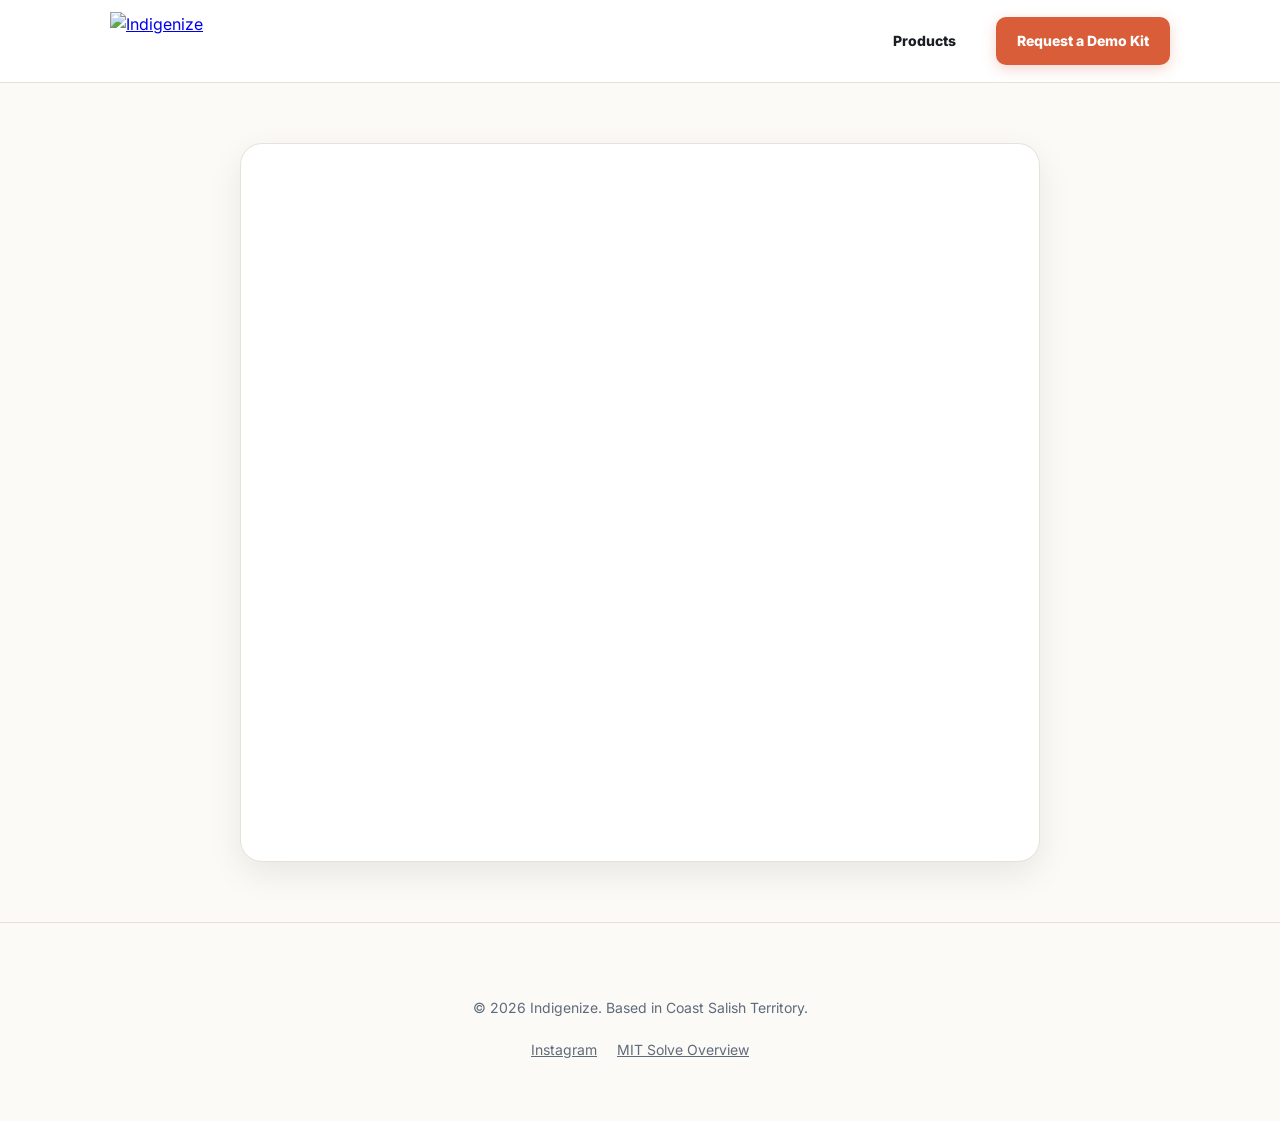
==== connect/index.html @ bf81e7f4 "new contact" ====
<!doctype html>
<html lang="en">
<head>
  <meta charset="utf-8" />
  <meta name="viewport" content="width=device-width, initial-scale=1" />

  <title>Offline Indigenous Language Tools | Audio Bear + Flashcard Reader | Indigenize</title>
  <meta name="description" content="Offline, screen-free language tools for early learners. Audio teddy bears and flashcard readers loaded with community-owned recordings for homes, classrooms, and language nests." />

  <!-- Font best practice: Inter is clean and readable. If you want a warmer, more “human” look,
       use Manrope for headings only. Keep body in Inter for legibility. -->
  <link href="https://fonts.googleapis.com/css2?family=Inter:wght@400;500;600;700;800&family=Manrope:wght@500;600;700;800&display=swap" rel="stylesheet">

  <style>
    :root {
      --bg: #fbfaf7;
      --card: #ffffff;
      --text: #1b1f24;
      --muted: #5f6b7a;
      --line: #e6e2d8;
      --burntOrange: #d95d39;
      --shadow: 0 12px 34px rgba(0,0,0,.08);

      /* Match radius + spacing across all boxes */
      --boxRadius: 22px;
      --boxPad: 60px;
      --boxBorder: 1px solid var(--line);
    }

    * { box-sizing: border-box; }
    html { scroll-behavior: smooth; }
    body {
      margin: 0;
      font-family: 'Inter', system-ui, -apple-system, sans-serif;
      background: var(--bg);
      color: var(--text);
      line-height: 1.6;
      -webkit-font-smoothing: antialiased;
      text-rendering: optimizeLegibility;
    }

    h1,h2,h3,h4 { font-family: 'Manrope', 'Inter', system-ui, -apple-system, sans-serif; }

    header {
      position: sticky;
      top: 0;
      z-index: 1000;
      background: rgba(255, 255, 255, 0.9);
      backdrop-filter: blur(12px);
      border-bottom: 1px solid var(--line);
      padding: 12px 0;
    }
    .nav-container {
      max-width: 1100px;
      margin: 0 auto;
      padding: 0 20px;
      display: flex;
      justify-content: space-between;
      align-items: center;
    }
    .brand img { height: 58px; width: auto; display: block; }

    .btn {
      display: inline-flex;
      align-items: center;
      padding: 12px 20px;
      border-radius: 10px;
      text-decoration: none;
      font-weight: 800;
      font-size: 14px;
      transition: all 0.2s ease;
      border: 1px solid transparent;
    }
    .btn-primary {
      background: var(--burntOrange);
      color: white;
      box-shadow: 0 4px 14px rgba(217, 93, 57, 0.25);
    }
    .btn-primary:hover { transform: translateY(-1px); filter: brightness(1.06); }
    .btn-outline {
      border-color: var(--line);
      background: white;
      color: var(--text);
    }
    .btn-outline:hover { background: #f9f9f9; }

    .wrap { max-width: 1100px; margin: 0 auto; padding: 0 20px; }
    section { padding: 6px 0; }

    .hero-grid {
      display: grid;
      grid-template-columns: 1.3fr 0.7fr;
      gap: 60px;
      align-items: end;
    }
    h1 { font-size: 52px; line-height: 1.1; font-weight: 900; letter-spacing: -0.04em; margin: 0 0 18px; }
    .lede { font-size: 20px; color: var(--muted); margin-bottom: 26px; }

    .hero-note {
      margin-top: 18px;
      padding: 14px 16px;
      border: var(--boxBorder);
      background: rgba(255,255,255,0.7);
      border-radius: 14px;
      font-size: 14px;
      color: var(--muted);
    }
    .hero-note strong { color: var(--text); }

    /* Unified “box” styling */
    .box {
      background: var(--card);
      border-radius: var(--boxRadius);
      border: var(--boxBorder);
      box-shadow: var(--shadow);
    }
    .box-pad { padding: var(--boxPad); }

    /* Trust Strip */
    .trust-strip {
      display: grid;
      grid-template-columns: repeat(auto-fit, minmax(150px, 1fr));
      gap: 20px;
      text-align: center;
      margin-top: 40px;
    }
    .trust-inner { padding: 30px; }
    .trust-item h4 {
      margin: 0;
      font-size: 12px;
      text-transform: uppercase;
      letter-spacing: 0.1em;
      color: var(--muted);
      font-family: 'Inter', system-ui, -apple-system, sans-serif;
      font-weight: 800;
    }
    .trust-item p { margin: 6px 0 0; font-weight: 900; font-size: 15px; }

    /* Product */
    .product-section { margin-bottom: 40px; }
    .product-grid { display: grid; grid-template-columns: 1fr 1.1fr; gap: 60px; align-items: center; }
    .product-grid.reverse { grid-template-columns: 1.1fr 1fr; }

    .label {
      color: var(--burntOrange);
      font-weight: 900;
      font-size: 12px;
      text-transform: uppercase;
      letter-spacing: 0.1em;
      display: block;
      margin-bottom: 10px;
      font-family: 'Inter', system-ui, -apple-system, sans-serif;
    }
    h2 { font-size: 36px; margin: 0 0 18px; letter-spacing: -0.02em; font-weight: 900; }

    .specs-table { width: 100%; border-collapse: collapse; margin-top: 22px; }
    .specs-table td { padding: 12px 0; border-bottom: 1px solid var(--line); font-size: 14px; vertical-align: top; }
    .specs-table td:first-child { font-weight: 900; width: 160px; color: var(--muted); }

    .note { margin-top: 14px; font-size: 13px; color: var(--muted); }

    /* Workflow */
    .workflow-grid { display: grid; grid-template-columns: repeat(auto-fit, minmax(220px, 1fr)); gap: 30px; margin-top: 40px; }
    .step-num { font-size: 40px; font-weight: 900; color: var(--line); line-height: 1; margin-bottom: 10px; font-family: 'Inter', system-ui, -apple-system, sans-serif; }
    .step h4 { margin: 0 0 10px; font-size: 18px; font-weight: 900; }
    .step p { margin: 0; color: var(--muted); }

    /* Demo kit */
    .demo-grid { display: grid; grid-template-columns: 1fr 1fr; gap: 20px; margin-top: 30px; }
    .demo-card { background: #fbfaf7; padding: 26px; border-radius: 16px; border: 1px solid var(--line); }
    .demo-card h4 { margin: 0 0 10px; font-size: 20px; font-weight: 900; }
    .demo-card ul { list-style: none; padding: 0; margin: 0; color: var(--muted); font-size: 14px; }
    .demo-card li { padding: 5px 0; }
    .demo-actions { display: flex; gap: 14px; flex-wrap: wrap; margin-top: 22px; }

    @media (max-width: 900px) {
      .hero-grid, .product-grid, .product-grid.reverse, .demo-grid { grid-template-columns: 1fr; gap: 40px; }
      h1 { font-size: 40px; }
      :root { --boxPad: 30px; }
      .specs-table td:first-child { width: 140px; }
    }
  </style>
</head>

<body>

<header>
  <div class="nav-container">
    <a href="#" class="brand"><img src="indigenize_LogoV1.png" alt="Indigenize"></a>
    <nav style="display:flex; gap: 20px; align-items:center;">
      <a href="#bear" class="btn btn-outline" style="border:none">Products</a>
      <a href="#demo" class="btn btn-primary">Request a Demo Kit</a>
    </nav>
  </div>
</header>

<main class="wrap" style="padding-top: 60px; padding-bottom: 60px; min-height: 60vh;">
  <div class="box box-pad" style="max-width: 800px; margin: 0 auto;">
    <iframe data-tally-src="https://tally.so/embed/Pd0pj5?alignLeft=1&hideTitle=1&transparentBackground=1&dynamicHeight=1" loading="lazy" width="100%" height="589" frameborder="0" marginheight="0" marginwidth="0" title="Let's Connect"></iframe>
    <script>var d=document,w="https://tally.so/widgets/embed.js",v=function(){"undefined"!=typeof Tally?Tally.loadEmbeds():d.querySelectorAll("iframe[data-tally-src]:not([src])").forEach((function(e){e.src=e.dataset.tallySrc}))};if("undefined"!=typeof Tally)v();else if(d.querySelector('script[src="'+w+'"]')==null){var s=d.createElement("script");s.src=w,s.onload=v,s.onerror=v,d.body.appendChild(s);}</script>
  </div>
</main>

<footer style="padding: 60px 0; border-top: 1px solid var(--line); text-align: center; font-size: 14px; color: var(--muted);">
  <div class="wrap">
    <p>© 2026 Indigenize. Based in Coast Salish Territory.</p>
    <div style="display: flex; justify-content: center; gap: 20px; margin-top: 20px;">
      <a href="https://www.instagram.com/indigenizetechnology/" target="_blank" rel="noopener" style="color: inherit;">Instagram</a>
      <a href="https://solve.mit.edu/solutions/98780" target="_blank" rel="noopener" style="color: inherit;">MIT Solve Overview</a>
    </div>
  </div>
</footer>

</body>
</html>
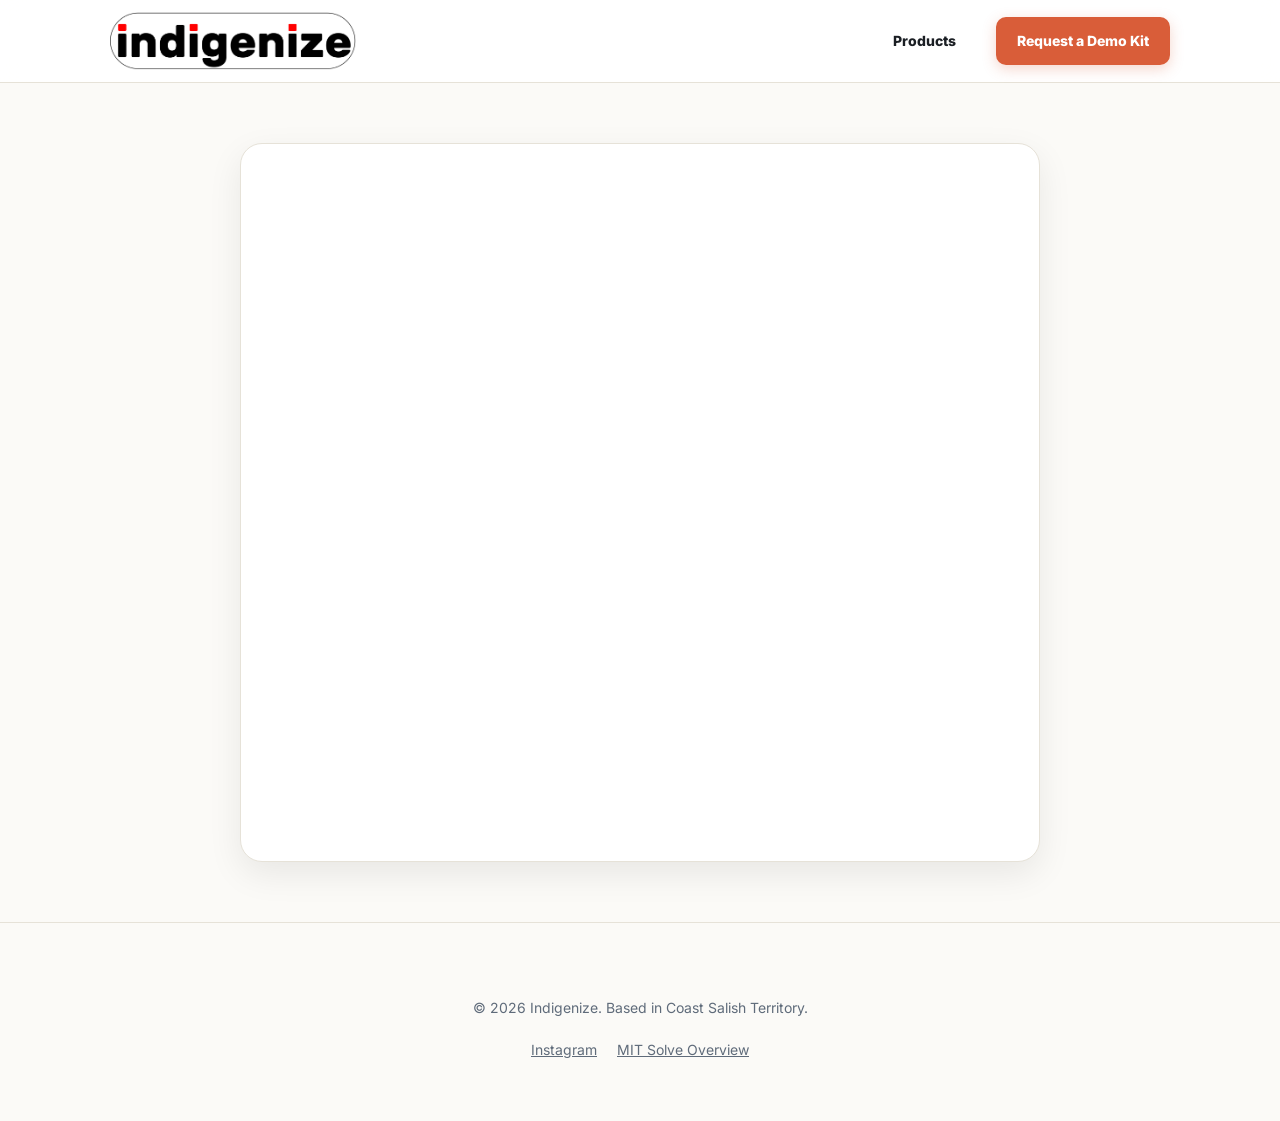
==== commit 3844bc53: "updated contact" ====
--- a/connect/index.html
+++ b/connect/index.html
@@ -186,7 +186,7 @@
 
 <header>
   <div class="nav-container">
-    <a href="#" class="brand"><img src="indigenize_LogoV1.png" alt="Indigenize"></a>
+    <a href="#" class="brand"><img src="../indigenize_LogoV1.png" alt="Indigenize"></a>
     <nav style="display:flex; gap: 20px; align-items:center;">
       <a href="#bear" class="btn btn-outline" style="border:none">Products</a>
       <a href="#demo" class="btn btn-primary">Request a Demo Kit</a>
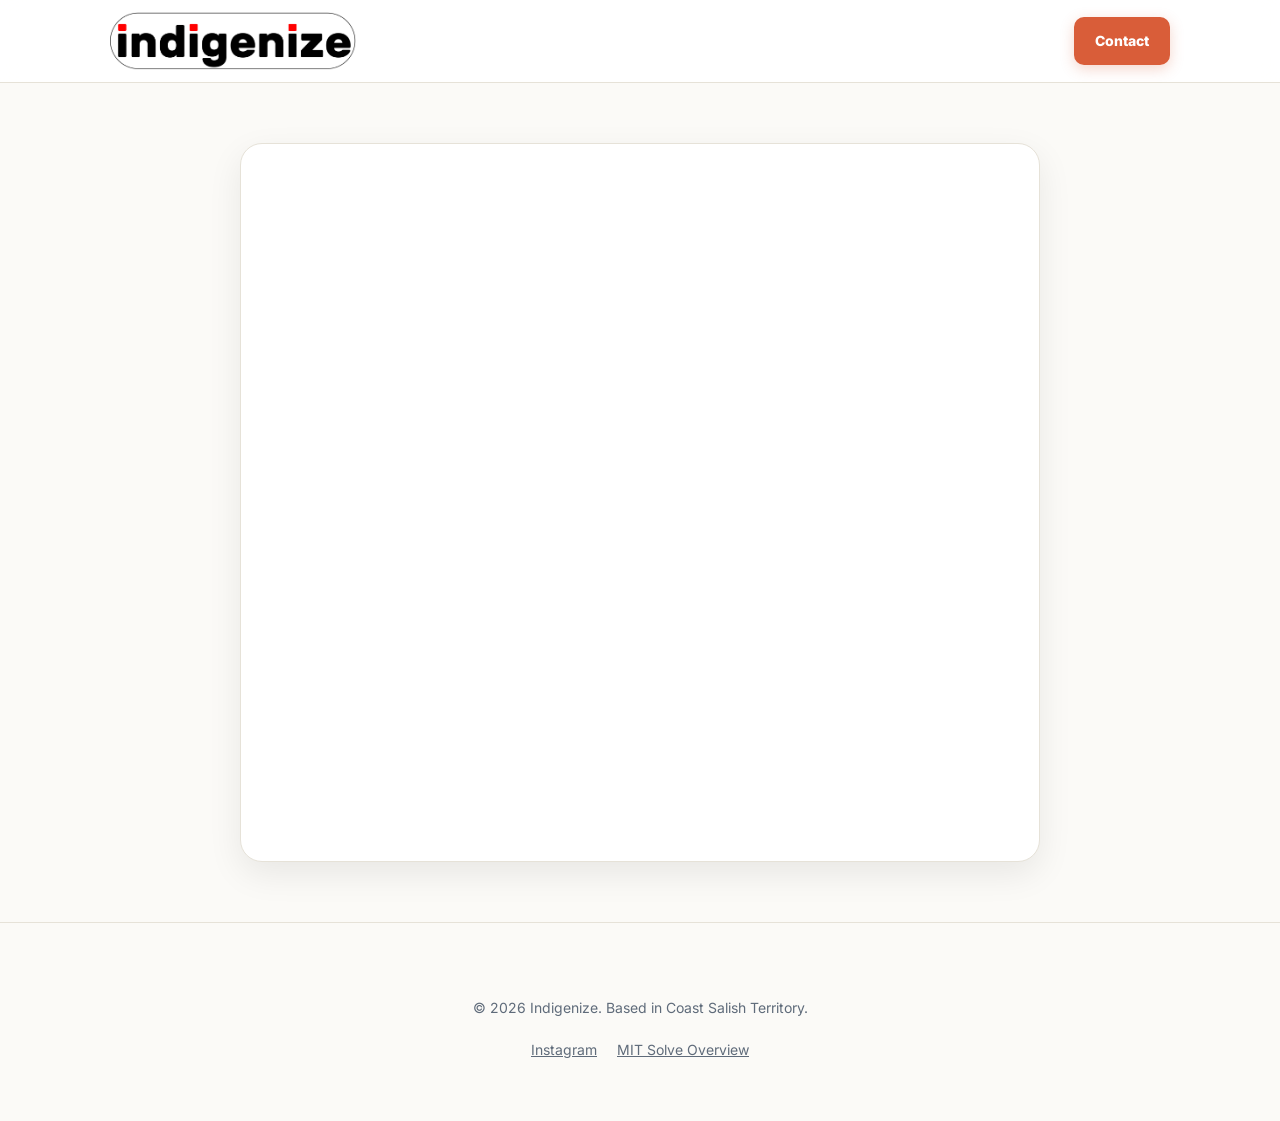
==== commit fb47f65c: "updated" ====
--- a/connect/index.html
+++ b/connect/index.html
@@ -186,10 +186,9 @@
 
 <header>
   <div class="nav-container">
-    <a href="#" class="brand"><img src="../indigenize_LogoV1.png" alt="Indigenize"></a>
+    <a href="http://www.indigenize.toys" class="brand"><img src="../indigenize_LogoV1.png" alt="Indigenize"></a>
     <nav style="display:flex; gap: 20px; align-items:center;">
-      <a href="#bear" class="btn btn-outline" style="border:none">Products</a>
-      <a href="#demo" class="btn btn-primary">Request a Demo Kit</a>
+      <a href="/connect" class="btn btn-primary">Contact</a>
     </nav>
   </div>
 </header>
